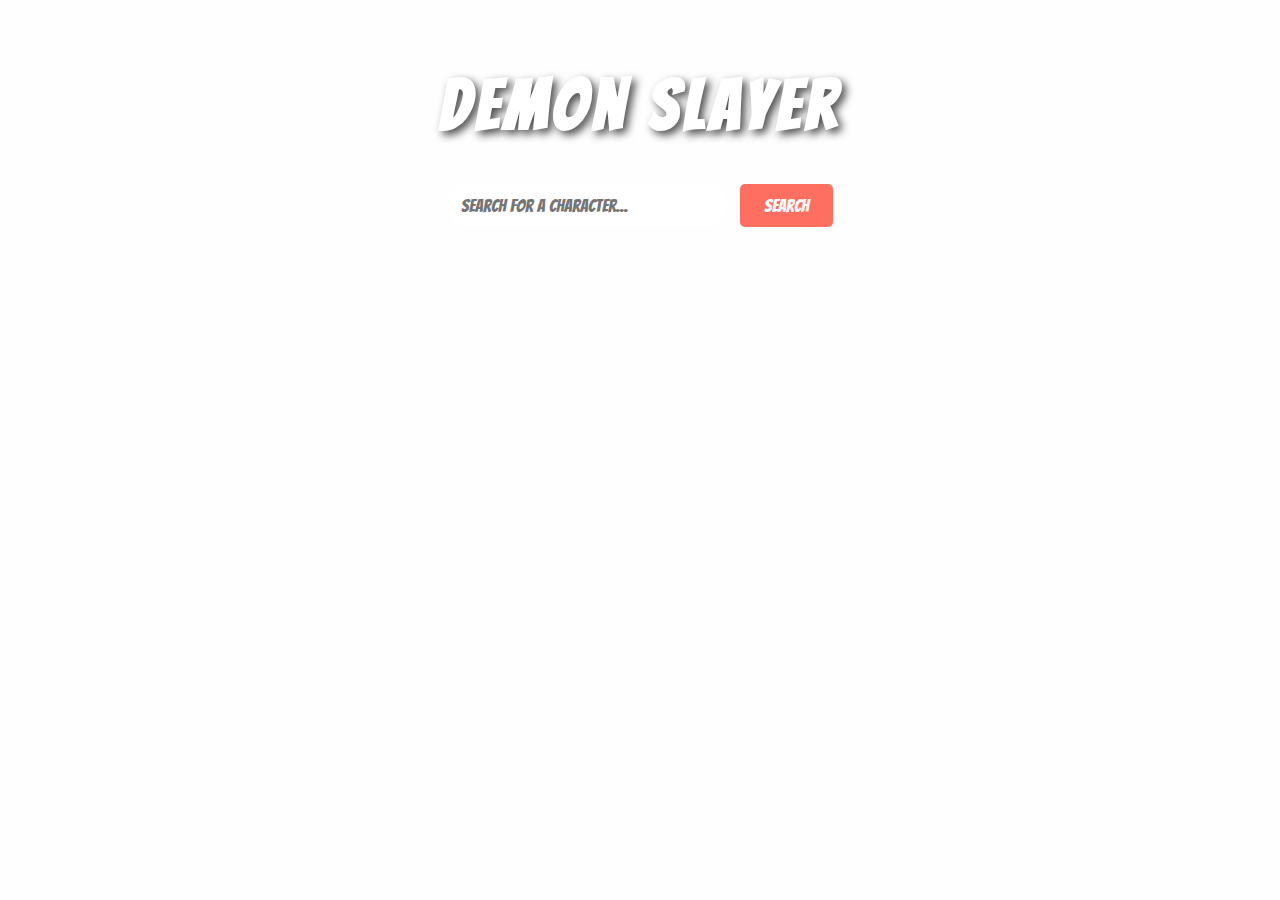
==== API/index.html @ c9de7742 "Add files via upload" ====
<!DOCTYPE html>
<html lang="en">
<head>
    <meta charset="UTF-8">
    <meta name="viewport" content="width=device-width, initial-scale=1.0">
    <title>Demon Slayer API</title>
    <link href="https://fonts.googleapis.com/css2?family=Bangers&display=swap" rel="stylesheet"> <!-- Anime-inspired font -->
    <link rel="stylesheet" href="styles.css">
</head>
<body>
    <header>
        <h1>Demon Slayer</h1>
        <!-- Search bar and button -->
        <input type="text" id="search-bar" placeholder="Search for a character...">
        <button onclick="searchCharacter()">Search</button>
    </header>

    <section id="character-details">
        <!-- Character details will appear here after searching -->
    </section>
    <script>
        // Complete list of characters (you can expand as necessary)
        const characters = [
            {
                id: 1,
                name: "Tanjiro Kamado",
                age: 16,
                gender: "Male",
                race: "Human",
                description: "The main protagonist of Demon Slayer. Tanjiro is a kind-hearted and determined young boy. He joins the Demon Slayer Corps to find a cure for his sister, Nezuko, who was turned into a demon.",
                img: "https://www.demonslayer-api.com/api/v1/characters/images/1.webp",
                quote: "Work at it. All I can do is work hard! That´s the story of my life!",
                first_arc_appearance: {
                    name: "Final Selection",
                    description: "Tanjiro's journey begins after his family is slaughtered by demons and his sister, Nezuko, is turned into a demon."
                },
                affiliation: {
                    name: "Demon Slayer",
                    description: "Demon Slayers are members of the Demon Slayer Corps whose main job is to hunt and slay demons."
                },
                combat_style: [
                    {
                        id: 1,
                        name: "Sun Breathing",
                        description: "Breathing Style only known and taught by the Kamado Family, later revealed to be the first Breathing Style.",
                        img: "https://www.demonslayer-api.com/api/v1/combat-styles/images/sun-breathing.webp"
                    },
                    {
                        id: 2,
                        name: "Water Breathing",
                        description: "Water Breathing is one of the five main Breathing Styles directly derived from Sun Breathing.",
                        img: "https://www.demonslayer-api.com/api/v1/combat-styles/images/water-breathing.webp"
                    }
                ]
            },
            {
                id: 2,
                name: "Nezuko Kamado",
                age: 14,
                gender: "Female",
                race: "Demon",
                description: "Nezuko is Tanjiro's younger sister, who was turned into a demon after her family was slaughtered. She fights alongside Tanjiro in his quest to find a cure for her.",
                img: "https://www.demonslayer-api.com/api/v1/characters/images/2.webp",
                quote: "I will protect my brother.",
                first_arc_appearance: {
                    name: "Final Selection",
                    description: "Nezuko's journey begins with Tanjiro as they both try to survive and find a way to transform her back into a human."
                },
                affiliation: {
                    name: "Demon Slayer",
                    description: "Demon Slayers are members of the Demon Slayer Corps whose main job is to hunt and slay demons."
                },
                combat_style: [
                    {
                        id: 1,
                        name: "Demon Strength",
                        description: "Nezuko possesses extraordinary physical strength and regeneration abilities as a demon.",
                        img: "https://static1.cbrimages.com/wordpress/wp-content/uploads/2024/01/nezuko-demon-form-demon-slayer.jpg"
                    }
                ]
            },
            {
                id: 3,
                name: "Shinobu Kocho",
                age: 18,
                gender: "Female",
                race: "Human",
                description: "Shinobu is the Insect Hashira and a member of the Demon Slayer Corps. She is known for her calm demeanor and scientific approach to fighting demons.",
                img: "https://www.demonslayer-api.com/api/v1/characters/images/6.webp",
                quote: "You should learn to enjoy yourself more.",
                first_arc_appearance: {
                    name: "Asakusa Arc",
                    description: "Shinobu is introduced as a Hashira who trains Tanjiro and others in the ways of demon slaying and teaches them the use of poisons."
                },
                affiliation: {
                    name: "Demon Slayer",
                    description: "Demon Slayers are members of the Demon Slayer Corps whose main job is to hunt and slay demons."
                },
                combat_style: [
                    {
                        id: 1,
                        name: "Insect Breathing",
                        description: "Insect Breathing is a Breathing Style used by Shinobu that focuses on swift, precise strikes and utilizing poison.",
                        img: "https://www.demonslayer-api.com/api/v1/combat-styles/images/insect-breathing.webp"
                    }
                ]
            },
            {
                id: 4,
                name: "Zenitsu Agatsuma",
                age: 16,
                gender: "Male",
                race: "Human",
                description: "Zenitsu is a member of the Demon Slayer Corps and one of Tanjiro's friends. Though he is cowardly and lacks self-confidence, his combat skills are formidable when he overcomes his fear.",
                img: "https://www.demonslayer-api.com/api/v1/characters/images/3.webp",
                quote: "I don't want to die!",
                first_arc_appearance: {
                    name: "Final Selection",
                    description: "Zenitsu's journey begins when he joins the Demon Slayer Corps and trains to become a demon slayer, discovering his potential despite his insecurities."
                },
                affiliation: {
                    name: "Demon Slayer",
                    description: "Demon Slayers are members of the Demon Slayer Corps whose main job is to hunt and slay demons."
                },
                combat_style: [
                    {
                        id: 1,
                        name: "Thunder Breathing",
                        description: "Thunder Breathing is a Breathing Style that uses techniques based on the speed and power of lightning.",
                        img: "https://www.demonslayer-api.com/api/v1/combat-styles/images/thunder-breathing.webp"
                    }
                ]
            },
            {
                id: 5,
                name: "Muzan Kibutsuji",
                age: "Unknown",
                gender: "Male",
                race: "Demon",
                description: "Muzan Kibutsuji is the leader of the demons and the primary antagonist of Demon Slayer. He is responsible for turning Nezuko into a demon.",
                img: "https://www.demonslayer-api.com/api/v1/characters/images/8.webp",
                quote: "Humans are weak, and demons are strong.",
                first_arc_appearance: {
                    name: "Mugen Train",
                    description: "Muzan is first seen during the Mugen Train arc, where he is revealed as the ultimate enemy behind the creation of demons."
                },
                affiliation: {
                    name: "Demon",
                    description: "Muzan leads the demons, using his power to create demons and control them."
                },
                combat_style: [
                    {
                        id: 1,
                        name: "Demon Powers",
                        description: "Muzan has the ability to control demons and regenerate his body, making him nearly immortal.",
                        img: "https://www.looper.com/img/gallery/the-real-reason-muzan-is-so-powerful-in-demon-slayer/l-intro-1627168716.jpg"
                    }
                ]
            },
            {
                id: 6,
                name: "Giyu Tomioka",
                age: 19,
                gender: "Male",
                race: "Human",
                description: "Giyu is the Water Hashira and one of the most powerful Demon Slayer Corps members. He is known for his quiet and stoic nature.",
                img: "https://www.demonslayer-api.com/api/v1/characters/images/7.webp",
                quote: "You can’t defeat the demons unless you stand and fight.",
                first_arc_appearance: {
                    name: "Final Selection",
                    description: "Giyu is introduced as a key figure in the Final Selection, where he helps Tanjiro in his early journey as a demon slayer."
                },
                affiliation: {
                    name: "Demon Slayer",
                    description: "Demon Slayers are members of the Demon Slayer Corps whose main job is to hunt and slay demons."
                },
                combat_style: [
                    {
                        id: 1,
                        name: "Water Breathing",
                        description: "Water Breathing is one of the main Breathing Styles, and Giyu is one of the most skilled practitioners of this style.",
                        img: "https://www.demonslayer-api.com/api/v1/combat-styles/images/water-breathing.webp"
                    }
                ]
            },
            {
                id: 7,
                name: "Inosuke Hashibira",
                age: 15,
                gender: "Male",
                race: "Human",
                description: "Inosuke is a Demon Slayer and a close companion to Tanjiro. He was raised by boars and is known for his fierce and competitive nature.",
                img: "https://www.demonslayer-api.com/api/v1/characters/images/9.webp",
                quote: "I’m the best there is!",
                first_arc_appearance: {
                    name: "Final Selection",
                    description: "Inosuke is introduced as one of the Demon Slayer Corps members who becomes one of Tanjiro's allies after they meet in battle."
                },
                affiliation: {
                    name: "Demon Slayer",
                    description: "Demon Slayers are members of the Demon Slayer Corps whose main job is to hunt and slay demons."
                },
                combat_style: [
                    {
                        id: 1,
                        name: "Beast Breathing",
                        description: "Beast Breathing is an aggressive Breathing Style developed by Inosuke, mimicking the movements of beasts.",
                        img: "https://www.demonslayer-api.com/api/v1/combat-styles/images/beast-breathing.webp"
                    }
                ]
            },
            {
                id: 8,
                name: "Kanao Tsuyuri",
                age: 16,
                gender: "Female",
                race: "Human",
                description: "Kanao is the Tsuyuri Family's adopted daughter and the Flower Hashira. She has a calm demeanor but is a fierce and skilled fighter.",
                img: "https://www.demonslayer-api.com/api/v1/characters/images/10.webp",
                quote: "I do not have the right to choose my own life.",
                first_arc_appearance: {
                    name: "Final Selection",
                    description: "Kanao is introduced as a member of the Demon Slayer Corps, later becoming a Hashira after training under the guidance of Shinobu."
                },
                affiliation: {
                    name: "Demon Slayer",
                    description: "Demon Slayers are members of the Demon Slayer Corps whose main job is to hunt and slay demons."
                },
                combat_style: [
                    {
                        id: 1,
                        name: "Flower Breathing",
                        description: "Flower Breathing is a Breathing Style that Kanao uses, focusing on swift movements and graceful, precise strikes.",
                        img: "https://static0.gamerantimages.com/wordpress/wp-content/uploads/2023/04/flower-breathing-s-fourth-form-crimson-hanagoromo-in-demon-slayer-cropped.jpg"
                    }
                ]
            },
            {
                id: 9,
                name: "Mitsuri Kanroji",
                age: 19,
                gender: "Female",
                race: "Human",
                description: "Mitsuri is the Love Hashira of the Demon Slayer Corps. Known for her cheerful personality, she is also incredibly strong with a unique combat style.",
                img: "https://www.demonslayer-api.com/api/v1/characters/images/11.webp",
                quote: "The most important thing is to protect the people you love.",
                first_arc_appearance: {
                    name: "Final Selection",
                    description: "Mitsuri is introduced later as one of the Hashira, where she trains and supports Tanjiro in his journey."
                },
                affiliation: {
                    name: "Demon Slayer",
                    description: "Demon Slayers are members of the Demon Slayer Corps whose main job is to hunt and slay demons."
                },
                combat_style: [
                    {
                        id: 1,
                        name: "Love Breathing",
                        description: "Love Breathing is a Breathing Style used by Mitsuri that is based on her passion, emphasizing fluid, rapid movements.",
                        img: "https://www.demonslayer-api.com/api/v1/combat-styles/images/love-breathing.webp"
                    }
                ]
            },
            {
                id: 10,
                name: "Rengoku Kyojuro",
                age: 20,
                gender: "Male",
                race: "Human",
                description: "Rengoku is the Flame Hashira, known for his fiery spirit and intense sense of justice. He is passionate about protecting others and fighting demons.",
                img: "https://www.demonslayer-api.com/api/v1/characters/images/12.webp",
                quote: "The flame of life can never go out as long as we keep fighting.",
                first_arc_appearance: {
                    name: "Mugen Train",
                    description: "Rengoku is introduced as a prominent figure in the Mugen Train arc, where he joins Tanjiro and others to fight the demons aboard the train."
                },
                affiliation: {
                    name: "Demon Slayer",
                    description: "Demon Slayers are members of the Demon Slayer Corps whose main job is to hunt and slay demons."
                },
                combat_style: [
                    {
                        id: 1,
                        name: "Flame Breathing",
                        description: "Flame Breathing is a Breathing Style used by Rengoku that focuses on powerful, explosive attacks designed to overpower opponents.",
                        img: "https://www.demonslayer-api.com/api/v1/combat-styles/images/flame-breathing.webp"
                    }
                ]
            },
            {
                id: 11,
                name: "Akaza",
                age: "Unknown",
                gender: "Male",
                race: "Demon",
                description: "Akaza is one of the Twelve Kizuki and serves as one of the primary antagonists in the series. He is known for his powerful combat skills and his desire to fight strong opponents.",
                img: "https://www.demonslayer-api.com/api/v1/characters/images/13.webp",
                quote: "Your pain will never end as long as you're alive!",
                first_arc_appearance: {
                    name: "Mugen Train",
                    description: "Akaza appears during the Mugen Train arc as one of the main antagonists, battling against Rengoku."
                },
                affiliation: {
                    name: "Demon",
                    description: "Akaza is a member of the Twelve Kizuki, the elite demons who serve Muzan Kibutsuji."
                },
                combat_style: [
                    {
                        id: 1,
                        name: "Destructive Art",
                        description: "Akaza uses a unique fighting style that focuses on overwhelming speed and strength with devastating punches.",
                        img: "https://wallpapers.com/images/hd/demon-slayer-akaza-destructive-death-technique-xauathyyyr12l3lo.jpg"
                    }
                ]
            },
            {
                id: 12,
                name: "Obanai Iguro",
                age: 21,
                gender: "Male",
                race: "Human",
                description: "Obanai is the Serpent Hashira and a skilled swordsman of the Demon Slayer Corps. He is serious and stoic but has a deep sense of loyalty to his comrades.",
                img: "https://www.demonslayer-api.com/api/v1/characters/images/14.webp",
                quote: "I’ll keep fighting. I’ll never stop.",
                first_arc_appearance: {
                    name: "Final Selection",
                    description: "Obanai is introduced as one of the Hashira, where he plays a supporting role in the training and guidance of the younger demon slayers."
                },
                affiliation: {
                    name: "Demon Slayer",
                    description: "Demon Slayers are members of the Demon Slayer Corps whose main job is to hunt and slay demons."
                },
                combat_style: [
                    {
                        id: 1,
                        name: "Serpent Breathing",
                        description: "Serpent Breathing is a Breathing Style used by Obanai that mimics the serpentine movements, allowing for swift and precise strikes.",
                        img: "https://www.demonslayer-api.com/api/v1/combat-styles/images/serpent-breathing.webp"
                    }
                ]
            },
            {
                id: 13,
                name: "Genya Shinazugawa",
                age: 16,
                gender: "Male",
                race: "Human",
                description: "Genya is the younger brother of Sanemi Shinazugawa. He has a more aggressive nature and is known for his ability to use demon blood powers in combat.",
                img: "https://www.demonslayer-api.com/api/v1/characters/images/15.webp",
                quote: "I’ll never forgive demons for what they did to my family.",
                first_arc_appearance: {
                    name: "Final Selection",
                    description: "Genya is introduced during the Final Selection, where he initially struggles but later proves himself as a capable fighter."
                },
                affiliation: {
                    name: "Demon Slayer",
                    description: "Demon Slayers are members of the Demon Slayer Corps whose main job is to hunt and slay demons."
                },
                combat_style: [
                    {
                        id: 1,
                        name: "Demon Slayer Powers",
                        description: "Genya has the ability to temporarily consume demon flesh to gain enhanced abilities, making him unique among demon slayers.",
                        img: "https://hips.hearstapps.com/hmg-prod/images/demon-slayer-genya-6458f9191836a.png"
                    }
                ]
            },
            {
                id: 14,
                name: "Sanemi Shinazugawa",
                age: 21,
                gender: "Male",
                race: "Human",
                description: "Sanemi is the Wind Hashira and one of the strongest members of the Demon Slayer Corps. Known for his volatile personality and fierce fighting style, he is a key figure in the battle against demons.",
                img: "https://www.demonslayer-api.com/api/v1/characters/images/16.webp",
                quote: "I’ll tear you apart! I won’t let you harm anyone else!",
                first_arc_appearance: {
                    name: "Final Selection",
                    description: "Sanemi is introduced as one of the Hashira, where he leads efforts to train and strengthen the Demon Slayer Corps."
                },
                affiliation: {
                    name: "Demon Slayer",
                    description: "Demon Slayers are members of the Demon Slayer Corps whose main job is to hunt and slay demons."
                },
                combat_style: [
                    {
                        id: 1,
                        name: "Wind Breathing",
                        description: "Wind Breathing is a Breathing Style used by Sanemi that focuses on using wind to enhance his sword strikes, making them swift and deadly.",
                        img: "https://www.demonslayer-api.com/api/v1/combat-styles/images/wind-breathing.webp"
                    }
                ]
            },
            {
                id: 15,
                name: "Muichiro Tokito",
                age: 14,
                gender: "Male",
                race: "Human",
                description: "Muichiro is the Mist Hashira and one of the youngest to achieve this rank. He is known for his aloof personality and incredible mastery over the Mist Breathing techniques.",
                img: "https://www.demonslayer-api.com/api/v1/characters/images/17.webp",
                quote: "I’m not the kind of person who thinks too much.",
                first_arc_appearance: {
                    name: "Mugen Train",
                    description: "Muichiro is introduced as a Hashira in the Mugen Train arc, where he helps in the fight against powerful demons."
                },
                affiliation: {
                    name: "Demon Slayer",
                    description: "Demon Slayers are members of the Demon Slayer Corps whose main job is to hunt and slay demons."
                },
                combat_style: [
                    {
                        id: 1,
                        name: "Mist Breathing",
                        description: "Mist Breathing is a Breathing Style used by Muichiro that focuses on rapid, unpredictable strikes, making it difficult for enemies to anticipate his movements.",
                        img: "https://www.demonslayer-api.com/api/v1/combat-styles/images/mist-breathing.webp"
                    }
                ]
            },
            {
                id: 16,
                name: "Rengoku Kyojuro",
                age: 20,
                gender: "Male",
                race: "Human",
                description: "Rengoku is the Flame Hashira and one of the most passionate and fierce members of the Demon Slayer Corps. He is known for his strong sense of justice and unwavering commitment to protecting others.",
                img: "https://www.demonslayer-api.com/api/v1/characters/images/18.webp",
                quote: "Set your heart ablaze!",
                first_arc_appearance: {
                    name: "Mugen Train",
                    description: "Rengoku is introduced during the Mugen Train arc, where he takes a central role in the fight against powerful demons while guiding Tanjiro and his friends."
                },
                affiliation: {
                    name: "Demon Slayer",
                    description: "Demon Slayers are members of the Demon Slayer Corps whose main job is to hunt and slay demons."
                },
                combat_style: [
                    {
                        id: 1,
                        name: "Flame Breathing",
                        description: "Flame Breathing is a Breathing Style used by Rengoku that focuses on powerful, fiery strikes, representing the strength of fire and passion.",
                        img: "https://www.demonslayer-api.com/api/v1/combat-styles/images/flame-breathing.webp"
                    }
                ]
            },
            {
                id: 17,
                name: "Tamayo",
                age: "Unknown",
                gender: "Female",
                race: "Demon",
                description: "Tamayo is a demon who possesses great medical knowledge and is one of the few demons who retains her humanity. She is an ally of the Demon Slayer Corps in their fight against Muzan.",
                img: "https://www.demonslayer-api.com/api/v1/characters/images/20.webp",
                quote: "I’ll do everything I can to help you.",
                first_arc_appearance: {
                    name: "Mugen Train",
                    description: "Tamayo is introduced in the Mugen Train arc, where she helps Tanjiro and others by offering medical expertise in their fight against demons."
                },
                affiliation: {
                    name: "Demon Slayer",
                    description: "Tamayo is a demon who works with the Demon Slayer Corps to fight Muzan and other demons."
                },
                combat_style: [
                    {
                        id: 1,
                        name: "Blood Demon Art",
                        description: "Tamayo uses her Blood Demon Art to manipulate her blood for healing and other abilities, including creating powerful poisons and using medicinal powers.",
                        img: "https://static.wikia.nocookie.net/kimetsu-no-yaiba/images/e/ea/Tamayo_claims_she_only_wanted_to_live.png/revision/latest?cb=20240702085740"
                    }
                ]
            },
            {
                id: 18,
                name: "Yushiro",
                age: "Unknown",
                gender: "Male",
                race: "Demon",
                description: "Yushiro is a demon who was once a human but became a demon due to his connection with Tamayo. He has a strong bond with her and assists the Demon Slayer Corps in their fight against Muzan.",
                img: "https://www.demonslayer-api.com/api/v1/characters/images/21.webp",
                quote: "I will protect her with my life.",
                first_arc_appearance: {
                    name: "Mugen Train",
                    description: "Yushiro is introduced alongside Tamayo in the Mugen Train arc, where he helps the demon slayers and provides assistance in battling Muzan’s forces."
                },
                affiliation: {
                    name: "Demon Slayer",
                    description: "Yushiro is a demon who works with Tamayo to fight against Muzan and his demon army."
                },
                combat_style: [
                    {
                        id: 1,
                        name: "Blood Demon Art",
                        description: "Yushiro uses his own form of Blood Demon Art, which allows him to create illusions and manipulate shadows to deceive and trap his enemies.",
                        img: "https://static.wikia.nocookie.net/kimetsu-no-yaiba/images/e/ea/Tamayo_claims_she_only_wanted_to_live.png/revision/latest?cb=20240702085740"
                    }
                ]
            },
            {
                id: 19,
                name: "Himejima Gyomei",
                age: 27,
                gender: "Male",
                race: "Human",
                description: "Gyomei is the Stone Hashira and one of the strongest members of the Demon Slayer Corps. Despite his intimidating appearance, he is gentle-hearted and deeply cares for his comrades.",
                img: "https://www.demonslayer-api.com/api/v1/characters/images/22.webp",
                quote: "I will fight for the sake of everyone who can’t fight anymore.",
                first_arc_appearance: {
                    name: "Final Selection",
                    description: "Gyomei is introduced in the Final Selection arc, where he is shown to be a stoic and powerful warrior who becomes an important mentor to Tanjiro and the others."
                },
                affiliation: {
                    name: "Demon Slayer",
                    description: "Demon Slayers are members of the Demon Slayer Corps whose main job is to hunt and slay demons."
                },
                combat_style: [
                    {
                        id: 1,
                        name: "Stone Breathing",
                        description: "Stone Breathing is a Breathing Style used by Gyomei that focuses on powerful, crushing strikes, mimicking the unyielding force of stone.",
                        img: "https://pm1.aminoapps.com/7637/57ea14e115fe7c29b5c8a2f7ae4b5f7356104dd2r1-366-542v2_uhq.jpg"
                    }
                ]
            },
            {
                id: 20,
                name: "Mitsuri Kanroji",
                age: 19,
                gender: "Female",
                race: "Human",
                description: "Mitsuri is the Love Hashira of the Demon Slayer Corps. She is known for her extreme strength and speed, and her affectionate, cheerful personality.",
                img: "https://www.demonslayer-api.com/api/v1/characters/images/23.webp",
                quote: "I believe love is the most important thing in the world.",
                first_arc_appearance: {
                    name: "Asakusa Arc",
                    description: "Mitsuri is introduced in the Asakusa Arc as the Love Hashira, known for her combat prowess and warm-hearted nature."
                },
                affiliation: {
                    name: "Demon Slayer",
                    description: "Demon Slayers are members of the Demon Slayer Corps whose main job is to hunt and slay demons."
                },
                combat_style: [
                    {
                        id: 1,
                        name: "Love Breathing",
                        description: "Love Breathing is a Breathing Style used by Mitsuri that combines extreme flexibility and fluid movements, focused on rapid and powerful strikes.",
                        img: "https://www.demonslayer-api.com/api/v1/combat-styles/images/love-breathing.webp"
                    }
                ]
            },
            {
                id: 21,
                name: "Sanemi Shinazugawa",
                age: 21,
                gender: "Male",
                race: "Human",
                description: "Sanemi is the Wind Hashira, known for his sharp tongue and aggressive nature. He is fiercely protective of his comrades and is considered one of the most powerful fighters in the Demon Slayer Corps.",
                img: "https://www.demonslayer-api.com/api/v1/characters/images/24.webp",
                quote: "I’ll kill you! I’ll kill every last one of you!",
                first_arc_appearance: {
                    name: "Asakusa Arc",
                    description: "Sanemi is introduced as the Wind Hashira, a brutal and powerful fighter with a strong dislike for demons and an intense personality."
                },
                affiliation: {
                    name: "Demon Slayer",
                    description: "Demon Slayers are members of the Demon Slayer Corps whose main job is to hunt and slay demons."
                },
                combat_style: [
                    {
                        id: 1,
                        name: "Wind Breathing",
                        description: "Wind Breathing is a Breathing Style used by Sanemi that focuses on slashing techniques with speed and precision, resembling the swiftness and power of wind.",
                        img: "https://www.demonslayer-api.com/api/v1/combat-styles/images/wind-breathing.webp"
                    }
                ]
            },
            {
                id: 22,
                name: "Kibutsuji Muzan",
                age: "Unknown",
                gender: "Male",
                race: "Demon",
                description: "Muzan Kibutsuji is the leader of the demons and the primary antagonist of Demon Slayer. He is responsible for creating demons and serves as the ultimate threat to the Demon Slayer Corps.",
                img: "https://www.demonslayer-api.com/api/v1/characters/images/25.webp",
                quote: "I will not die until I turn every human into a demon.",
                first_arc_appearance: {
                    name: "Mugen Train",
                    description: "Muzan is introduced in the Mugen Train arc, where he is revealed as the mastermind behind the creation of demons and the source of much destruction."
                },
                affiliation: {
                    name: "Demon",
                    description: "Muzan is the supreme leader of the demons, responsible for creating all other demons and trying to wipe out humanity."
                },
                combat_style: [
                    {
                        id: 1,
                        name: "Demon Powers",
                        description: "Muzan possesses immense regenerative abilities, superhuman strength, and the power to control other demons, making him nearly impossible to defeat.",
                        img: "https://www.demonslayer-api.com/api/v1/combat-styles/images/demon-powers.webp"
                    }
                ]
            },
            {
                id: 23,
                name: "Gyutaro",
                age: "Unknown",
                gender: "Male",
                race: "Demon",
                description: "Gyutaro is one of the Upper Rank demons in the Twelve Kizuki. He is a cruel and sadistic demon, known for his strength and his connection with his sister, Daki.",
                img: "https://www.demonslayer-api.com/api/v1/characters/images/26.webp",
                quote: "The weak will die, and the strong will live.",
                first_arc_appearance: {
                    name: "Entertainment District Arc",
                    description: "Gyutaro is introduced during the Entertainment District Arc, where he fights Tanjiro and his companions alongside his sister, Daki."
                },
                affiliation: {
                    name: "Demon",
                    description: "Gyutaro is a demon under Muzan Kibutsuji’s rule, serving as one of the Upper Rank demons in the Twelve Kizuki."
                },
                combat_style: [
                    {
                        id: 1,
                        name: "Blood Demon Art",
                        description: "Gyutaro's Blood Demon Art allows him to manipulate his blood, using it to control deadly weapons and perform powerful attacks.",
                        img: "https://static.wikia.nocookie.net/kimetsu-no-yaiba/images/e/ea/Tamayo_claims_she_only_wanted_to_live.png/revision/latest?cb=20240702085740"
                    }
                ]
            },
            {
                id: 24,
                name: "Daki",
                age: "Unknown",
                gender: "Female",
                race: "Demon",
                description: "Daki is one of the Upper Rank demons in the Twelve Kizuki and is Gyutaro's sister. She is a sadistic and vengeful demon who takes great pleasure in tormenting others.",
                img: "https://www.demonslayer-api.com/api/v1/characters/images/27.webp",
                quote: "You’ll regret this. You should never have come here.",
                first_arc_appearance: {
                    name: "Entertainment District Arc",
                    description: "Daki is introduced in the Entertainment District Arc as one of the main antagonists, using her power to fight Tanjiro and his friends."
                },
                affiliation: {
                    name: "Demon",
                    description: "Daki is a demon serving under Muzan Kibutsuji, and along with her brother Gyutaro, is one of the Upper Rank demons."
                },
                combat_style: [
                    {
                        id: 1,
                        name: "Blood Demon Art",
                        description: "Daki uses a Blood Demon Art that allows her to manipulate her obi (sash) into deadly weapons that can decapitate and trap her enemies.",
                        img: "https://static.wikia.nocookie.net/kimetsu-no-yaiba/images/e/ea/Tamayo_claims_she_only_wanted_to_live.png/revision/latest?cb=20240702085740"
                    }
                ]
            }


            // Add other characters as per your list in a similar structure
        ];

        // Function to display character details
        function displayCharacter(character) {
            const characterDetailsSection = document.getElementById('character-details');
            const characterHTML = `
                <div class="character">
                    <img src="${character.img}" alt="${character.name}">
                    <h2>${character.name}</h2>
                    <p><strong>Age:</strong> ${character.age}</p>
                    <p><strong>Gender:</strong> ${character.gender}</p>
                    <p><strong>Race:</strong> ${character.race}</p>
                    <p><strong>Description:</strong> ${character.description}</p>
                    <p><strong>Quote:</strong> "${character.quote}"</p>

                    <h3>First Arc: ${character.first_arc_appearance.name}</h3>
                    <p>${character.first_arc_appearance.description}</p>

                    <h3>Affiliation</h3>
                    <p><strong>${character.affiliation.name}:</strong> ${character.affiliation.description}</p>

                    <h3>Combat Style</h3>
                    <ul>
                        ${character.combat_style.map(style => `
                            <li>
                                <h4>${style.name}</h4>
                                <p>${style.description}</p>
                                <img src="${style.img}" alt="${style.name}">
                            </li>
                        `).join('')}
                    </ul>
                </div>
            `;
            characterDetailsSection.innerHTML = characterHTML;
        }

        // Function to search and display character
        function searchCharacter() {
            const searchQuery = document.getElementById('search-bar').value.toLowerCase();
            const character = characters.find(c => c.name.toLowerCase().includes(searchQuery));
            if (character) {
                displayCharacter(character);
            } else {
                document.getElementById('character-details').innerHTML = "<p>No character found!</p>";
            }
        }
    </script>
</body>
</html>
---- API/styles.css ----
/* General Styles */
* {
    margin: 0;
    padding: 0;
    box-sizing: border-box;
    font-family: 'Bangers', cursive; /* Anime-inspired font */
}

body {
    background-color: #fefefe;
    color: #333;
    line-height: 1.6;
}

header {
    background: url('https://blogger.googleusercontent.com/img/b/R29vZ2xl/AVvXsEhD5haFg4AwnFTgRyqAP-RTsaHti7VV7LtI9KEWWdseXscv24H4k_HnecNJHGkp9bTzcFQUHVM0AuKT5BlwbQb4XKm7TnlPj8hL8QK3olL0UFZwteJhuId1QcGHkfW7lvnx9HmQkaoBloJFMX1gFWCUmBBs4tDc231Nt2VZ0lwiNg9xIvP_MeJCodFOJA/s1600/V1-DEMON-SLAYER-TANJIRO-4K.png') no-repeat center center/cover;
    height: 250px;
    color: white;
    text-align: center;
    padding: 50px 20px;
    position: relative;
}

header h1 {
    font-size: 70px;
    font-weight: bold;
    letter-spacing: 5px;
    text-shadow: 4px 4px 8px rgba(0, 0, 0, 0.7);
}

input[type="text"] {
    padding: 12px;
    font-size: 18px;
    width: 280px;
    border-radius: 25px;
    border: 2px solid #fff;
    margin-top: 20px;
    outline: none;
    font-family: 'Bangers', cursive;
    background-color: rgba(255, 255, 255, 0.8);
}

button {
    padding: 12px 24px;
    font-size: 18px;
    background-color: #ff6f61;
    border: none;
    color: white;
    border-radius: 5px;
    cursor: pointer;
    margin-left: 10px;
    font-family: 'Bangers', cursive;
    transition: background-color 0.3s ease;
}

button:hover {
    background-color: #ff4c3b;
}

/* Character Details Section */
#character-details {
    display: flex;
    flex-wrap: wrap;
    justify-content: space-around; /* Ensures more even spacing */
    gap: 30px;
    padding: 30px 5%;
}

.character {
    background: #fff;
    border-radius: 15px;
    box-shadow: 0px 12px 25px rgba(0, 0, 0, 0.1);
    width: 45%; /* Increased width for more spacious cards */
    min-width: 280px; /* Prevents the cards from becoming too small */
    text-align: center;
    font-family: 'Bangers', cursive;
    padding: 20px;
}

.character img {
    width: 100%;
    height: auto; /* Ensures the image maintains its aspect ratio */
    object-fit: contain; /* Prevents image distortion */
    max-height: 500px; /* Controls the maximum height */
    margin-bottom: 20px;
}

.character h2 {
    font-size: 30px;
    margin-top: 10px;
    color: #333;
    font-weight: bold;
}

.character p {
    font-size: 14px;
    color: #666;
    margin: 10px 0;
}

.character h3 {
    font-size: 20px;
    margin-top: 10px;
    color: #333;
    font-weight: bold;
}

.character ul {
    list-style: none;
    padding: 0;
}

.character li {
    margin-bottom: 15px;
}

.character li h4 {
    font-size: 16px;
    color: #333;
    margin: 5px 0;
}

.character li img {
    width: 100px;
    height: 100px;
    object-fit: cover;
    border-radius: 50%;
    margin-top: 5px;
}

footer {
    background-color: #333;
    color: white;
    text-align: center;
    padding: 15px;
    position: fixed;
    width: 100%;
    bottom: 0;
}

/* Responsive Design */
@media (max-width: 768px) {
    header h1 {
        font-size: 50px;
    }

    header input[type="text"] {
        width: 230px;
    }

    button {
        padding: 10px 18px;
    }

    #character-details {
        flex-direction: column;
        align-items: center;
    }

    .character {
        width: 90%; /* Ensures it fills the screen on smaller devices */
        margin-bottom: 20px;
    }
}
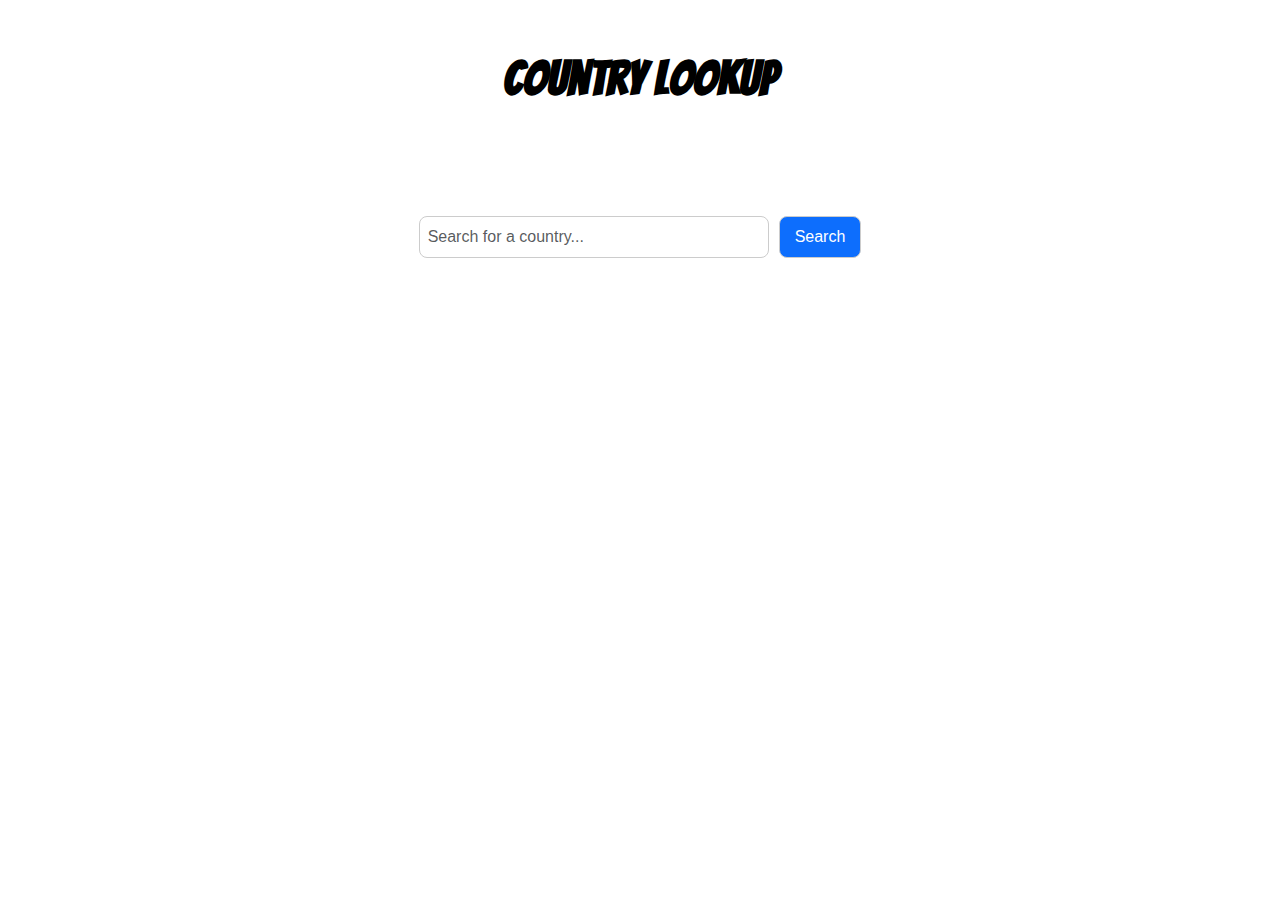
==== commit c00203d2: "Add files via upload" ====
--- a/API/index.html
+++ b/API/index.html
@@ -1,705 +1,38 @@
 <!DOCTYPE html>
 <html lang="en">
 <head>
-    <meta charset="UTF-8">
-    <meta name="viewport" content="width=device-width, initial-scale=1.0">
-    <title>Demon Slayer API</title>
-    <link href="https://fonts.googleapis.com/css2?family=Bangers&display=swap" rel="stylesheet"> <!-- Anime-inspired font -->
-    <link rel="stylesheet" href="styles.css">
+  <meta charset="UTF-8">
+  <meta name="viewport" content="width=device-width, initial-scale=1.0">
+  <title>Country API</title>
+  <link href="https://cdn.jsdelivr.net/npm/bootstrap@5.3.0-alpha1/dist/css/bootstrap.min.css" rel="stylesheet">
+  <link rel="stylesheet" href="styles.css"> <!-- Link to the external CSS file -->
+  <link href="https://fonts.googleapis.com/css2?family=Bangers&display=swap" rel="stylesheet">
 </head>
 <body>
-    <header>
-        <h1>Demon Slayer</h1>
-        <!-- Search bar and button -->
-        <input type="text" id="search-bar" placeholder="Search for a character...">
-        <button onclick="searchCharacter()">Search</button>
-    </header>
 
-    <section id="character-details">
-        <!-- Character details will appear here after searching -->
-    </section>
-    <script>
-        // Complete list of characters (you can expand as necessary)
-        const characters = [
-            {
-                id: 1,
-                name: "Tanjiro Kamado",
-                age: 16,
-                gender: "Male",
-                race: "Human",
-                description: "The main protagonist of Demon Slayer. Tanjiro is a kind-hearted and determined young boy. He joins the Demon Slayer Corps to find a cure for his sister, Nezuko, who was turned into a demon.",
-                img: "https://www.demonslayer-api.com/api/v1/characters/images/1.webp",
-                quote: "Work at it. All I can do is work hard! That´s the story of my life!",
-                first_arc_appearance: {
-                    name: "Final Selection",
-                    description: "Tanjiro's journey begins after his family is slaughtered by demons and his sister, Nezuko, is turned into a demon."
-                },
-                affiliation: {
-                    name: "Demon Slayer",
-                    description: "Demon Slayers are members of the Demon Slayer Corps whose main job is to hunt and slay demons."
-                },
-                combat_style: [
-                    {
-                        id: 1,
-                        name: "Sun Breathing",
-                        description: "Breathing Style only known and taught by the Kamado Family, later revealed to be the first Breathing Style.",
-                        img: "https://www.demonslayer-api.com/api/v1/combat-styles/images/sun-breathing.webp"
-                    },
-                    {
-                        id: 2,
-                        name: "Water Breathing",
-                        description: "Water Breathing is one of the five main Breathing Styles directly derived from Sun Breathing.",
-                        img: "https://www.demonslayer-api.com/api/v1/combat-styles/images/water-breathing.webp"
-                    }
-                ]
-            },
-            {
-                id: 2,
-                name: "Nezuko Kamado",
-                age: 14,
-                gender: "Female",
-                race: "Demon",
-                description: "Nezuko is Tanjiro's younger sister, who was turned into a demon after her family was slaughtered. She fights alongside Tanjiro in his quest to find a cure for her.",
-                img: "https://www.demonslayer-api.com/api/v1/characters/images/2.webp",
-                quote: "I will protect my brother.",
-                first_arc_appearance: {
-                    name: "Final Selection",
-                    description: "Nezuko's journey begins with Tanjiro as they both try to survive and find a way to transform her back into a human."
-                },
-                affiliation: {
-                    name: "Demon Slayer",
-                    description: "Demon Slayers are members of the Demon Slayer Corps whose main job is to hunt and slay demons."
-                },
-                combat_style: [
-                    {
-                        id: 1,
-                        name: "Demon Strength",
-                        description: "Nezuko possesses extraordinary physical strength and regeneration abilities as a demon.",
-                        img: "https://static1.cbrimages.com/wordpress/wp-content/uploads/2024/01/nezuko-demon-form-demon-slayer.jpg"
-                    }
-                ]
-            },
-            {
-                id: 3,
-                name: "Shinobu Kocho",
-                age: 18,
-                gender: "Female",
-                race: "Human",
-                description: "Shinobu is the Insect Hashira and a member of the Demon Slayer Corps. She is known for her calm demeanor and scientific approach to fighting demons.",
-                img: "https://www.demonslayer-api.com/api/v1/characters/images/6.webp",
-                quote: "You should learn to enjoy yourself more.",
-                first_arc_appearance: {
-                    name: "Asakusa Arc",
-                    description: "Shinobu is introduced as a Hashira who trains Tanjiro and others in the ways of demon slaying and teaches them the use of poisons."
-                },
-                affiliation: {
-                    name: "Demon Slayer",
-                    description: "Demon Slayers are members of the Demon Slayer Corps whose main job is to hunt and slay demons."
-                },
-                combat_style: [
-                    {
-                        id: 1,
-                        name: "Insect Breathing",
-                        description: "Insect Breathing is a Breathing Style used by Shinobu that focuses on swift, precise strikes and utilizing poison.",
-                        img: "https://www.demonslayer-api.com/api/v1/combat-styles/images/insect-breathing.webp"
-                    }
-                ]
-            },
-            {
-                id: 4,
-                name: "Zenitsu Agatsuma",
-                age: 16,
-                gender: "Male",
-                race: "Human",
-                description: "Zenitsu is a member of the Demon Slayer Corps and one of Tanjiro's friends. Though he is cowardly and lacks self-confidence, his combat skills are formidable when he overcomes his fear.",
-                img: "https://www.demonslayer-api.com/api/v1/characters/images/3.webp",
-                quote: "I don't want to die!",
-                first_arc_appearance: {
-                    name: "Final Selection",
-                    description: "Zenitsu's journey begins when he joins the Demon Slayer Corps and trains to become a demon slayer, discovering his potential despite his insecurities."
-                },
-                affiliation: {
-                    name: "Demon Slayer",
-                    description: "Demon Slayers are members of the Demon Slayer Corps whose main job is to hunt and slay demons."
-                },
-                combat_style: [
-                    {
-                        id: 1,
-                        name: "Thunder Breathing",
-                        description: "Thunder Breathing is a Breathing Style that uses techniques based on the speed and power of lightning.",
-                        img: "https://www.demonslayer-api.com/api/v1/combat-styles/images/thunder-breathing.webp"
-                    }
-                ]
-            },
-            {
-                id: 5,
-                name: "Muzan Kibutsuji",
-                age: "Unknown",
-                gender: "Male",
-                race: "Demon",
-                description: "Muzan Kibutsuji is the leader of the demons and the primary antagonist of Demon Slayer. He is responsible for turning Nezuko into a demon.",
-                img: "https://www.demonslayer-api.com/api/v1/characters/images/8.webp",
-                quote: "Humans are weak, and demons are strong.",
-                first_arc_appearance: {
-                    name: "Mugen Train",
-                    description: "Muzan is first seen during the Mugen Train arc, where he is revealed as the ultimate enemy behind the creation of demons."
-                },
-                affiliation: {
-                    name: "Demon",
-                    description: "Muzan leads the demons, using his power to create demons and control them."
-                },
-                combat_style: [
-                    {
-                        id: 1,
-                        name: "Demon Powers",
-                        description: "Muzan has the ability to control demons and regenerate his body, making him nearly immortal.",
-                        img: "https://www.looper.com/img/gallery/the-real-reason-muzan-is-so-powerful-in-demon-slayer/l-intro-1627168716.jpg"
-                    }
-                ]
-            },
-            {
-                id: 6,
-                name: "Giyu Tomioka",
-                age: 19,
-                gender: "Male",
-                race: "Human",
-                description: "Giyu is the Water Hashira and one of the most powerful Demon Slayer Corps members. He is known for his quiet and stoic nature.",
-                img: "https://www.demonslayer-api.com/api/v1/characters/images/7.webp",
-                quote: "You can’t defeat the demons unless you stand and fight.",
-                first_arc_appearance: {
-                    name: "Final Selection",
-                    description: "Giyu is introduced as a key figure in the Final Selection, where he helps Tanjiro in his early journey as a demon slayer."
-                },
-                affiliation: {
-                    name: "Demon Slayer",
-                    description: "Demon Slayers are members of the Demon Slayer Corps whose main job is to hunt and slay demons."
-                },
-                combat_style: [
-                    {
-                        id: 1,
-                        name: "Water Breathing",
-                        description: "Water Breathing is one of the main Breathing Styles, and Giyu is one of the most skilled practitioners of this style.",
-                        img: "https://www.demonslayer-api.com/api/v1/combat-styles/images/water-breathing.webp"
-                    }
-                ]
-            },
-            {
-                id: 7,
-                name: "Inosuke Hashibira",
-                age: 15,
-                gender: "Male",
-                race: "Human",
-                description: "Inosuke is a Demon Slayer and a close companion to Tanjiro. He was raised by boars and is known for his fierce and competitive nature.",
-                img: "https://www.demonslayer-api.com/api/v1/characters/images/9.webp",
-                quote: "I’m the best there is!",
-                first_arc_appearance: {
-                    name: "Final Selection",
-                    description: "Inosuke is introduced as one of the Demon Slayer Corps members who becomes one of Tanjiro's allies after they meet in battle."
-                },
-                affiliation: {
-                    name: "Demon Slayer",
-                    description: "Demon Slayers are members of the Demon Slayer Corps whose main job is to hunt and slay demons."
-                },
-                combat_style: [
-                    {
-                        id: 1,
-                        name: "Beast Breathing",
-                        description: "Beast Breathing is an aggressive Breathing Style developed by Inosuke, mimicking the movements of beasts.",
-                        img: "https://www.demonslayer-api.com/api/v1/combat-styles/images/beast-breathing.webp"
-                    }
-                ]
-            },
-            {
-                id: 8,
-                name: "Kanao Tsuyuri",
-                age: 16,
-                gender: "Female",
-                race: "Human",
-                description: "Kanao is the Tsuyuri Family's adopted daughter and the Flower Hashira. She has a calm demeanor but is a fierce and skilled fighter.",
-                img: "https://www.demonslayer-api.com/api/v1/characters/images/10.webp",
-                quote: "I do not have the right to choose my own life.",
-                first_arc_appearance: {
-                    name: "Final Selection",
-                    description: "Kanao is introduced as a member of the Demon Slayer Corps, later becoming a Hashira after training under the guidance of Shinobu."
-                },
-                affiliation: {
-                    name: "Demon Slayer",
-                    description: "Demon Slayers are members of the Demon Slayer Corps whose main job is to hunt and slay demons."
-                },
-                combat_style: [
-                    {
-                        id: 1,
-                        name: "Flower Breathing",
-                        description: "Flower Breathing is a Breathing Style that Kanao uses, focusing on swift movements and graceful, precise strikes.",
-                        img: "https://static0.gamerantimages.com/wordpress/wp-content/uploads/2023/04/flower-breathing-s-fourth-form-crimson-hanagoromo-in-demon-slayer-cropped.jpg"
-                    }
-                ]
-            },
-            {
-                id: 9,
-                name: "Mitsuri Kanroji",
-                age: 19,
-                gender: "Female",
-                race: "Human",
-                description: "Mitsuri is the Love Hashira of the Demon Slayer Corps. Known for her cheerful personality, she is also incredibly strong with a unique combat style.",
-                img: "https://www.demonslayer-api.com/api/v1/characters/images/11.webp",
-                quote: "The most important thing is to protect the people you love.",
-                first_arc_appearance: {
-                    name: "Final Selection",
-                    description: "Mitsuri is introduced later as one of the Hashira, where she trains and supports Tanjiro in his journey."
-                },
-                affiliation: {
-                    name: "Demon Slayer",
-                    description: "Demon Slayers are members of the Demon Slayer Corps whose main job is to hunt and slay demons."
-                },
-                combat_style: [
-                    {
-                        id: 1,
-                        name: "Love Breathing",
-                        description: "Love Breathing is a Breathing Style used by Mitsuri that is based on her passion, emphasizing fluid, rapid movements.",
-                        img: "https://www.demonslayer-api.com/api/v1/combat-styles/images/love-breathing.webp"
-                    }
-                ]
-            },
-            {
-                id: 10,
-                name: "Rengoku Kyojuro",
-                age: 20,
-                gender: "Male",
-                race: "Human",
-                description: "Rengoku is the Flame Hashira, known for his fiery spirit and intense sense of justice. He is passionate about protecting others and fighting demons.",
-                img: "https://www.demonslayer-api.com/api/v1/characters/images/12.webp",
-                quote: "The flame of life can never go out as long as we keep fighting.",
-                first_arc_appearance: {
-                    name: "Mugen Train",
-                    description: "Rengoku is introduced as a prominent figure in the Mugen Train arc, where he joins Tanjiro and others to fight the demons aboard the train."
-                },
-                affiliation: {
-                    name: "Demon Slayer",
-                    description: "Demon Slayers are members of the Demon Slayer Corps whose main job is to hunt and slay demons."
-                },
-                combat_style: [
-                    {
-                        id: 1,
-                        name: "Flame Breathing",
-                        description: "Flame Breathing is a Breathing Style used by Rengoku that focuses on powerful, explosive attacks designed to overpower opponents.",
-                        img: "https://www.demonslayer-api.com/api/v1/combat-styles/images/flame-breathing.webp"
-                    }
-                ]
-            },
-            {
-                id: 11,
-                name: "Akaza",
-                age: "Unknown",
-                gender: "Male",
-                race: "Demon",
-                description: "Akaza is one of the Twelve Kizuki and serves as one of the primary antagonists in the series. He is known for his powerful combat skills and his desire to fight strong opponents.",
-                img: "https://www.demonslayer-api.com/api/v1/characters/images/13.webp",
-                quote: "Your pain will never end as long as you're alive!",
-                first_arc_appearance: {
-                    name: "Mugen Train",
-                    description: "Akaza appears during the Mugen Train arc as one of the main antagonists, battling against Rengoku."
-                },
-                affiliation: {
-                    name: "Demon",
-                    description: "Akaza is a member of the Twelve Kizuki, the elite demons who serve Muzan Kibutsuji."
-                },
-                combat_style: [
-                    {
-                        id: 1,
-                        name: "Destructive Art",
-                        description: "Akaza uses a unique fighting style that focuses on overwhelming speed and strength with devastating punches.",
-                        img: "https://wallpapers.com/images/hd/demon-slayer-akaza-destructive-death-technique-xauathyyyr12l3lo.jpg"
-                    }
-                ]
-            },
-            {
-                id: 12,
-                name: "Obanai Iguro",
-                age: 21,
-                gender: "Male",
-                race: "Human",
-                description: "Obanai is the Serpent Hashira and a skilled swordsman of the Demon Slayer Corps. He is serious and stoic but has a deep sense of loyalty to his comrades.",
-                img: "https://www.demonslayer-api.com/api/v1/characters/images/14.webp",
-                quote: "I’ll keep fighting. I’ll never stop.",
-                first_arc_appearance: {
-                    name: "Final Selection",
-                    description: "Obanai is introduced as one of the Hashira, where he plays a supporting role in the training and guidance of the younger demon slayers."
-                },
-                affiliation: {
-                    name: "Demon Slayer",
-                    description: "Demon Slayers are members of the Demon Slayer Corps whose main job is to hunt and slay demons."
-                },
-                combat_style: [
-                    {
-                        id: 1,
-                        name: "Serpent Breathing",
-                        description: "Serpent Breathing is a Breathing Style used by Obanai that mimics the serpentine movements, allowing for swift and precise strikes.",
-                        img: "https://www.demonslayer-api.com/api/v1/combat-styles/images/serpent-breathing.webp"
-                    }
-                ]
-            },
-            {
-                id: 13,
-                name: "Genya Shinazugawa",
-                age: 16,
-                gender: "Male",
-                race: "Human",
-                description: "Genya is the younger brother of Sanemi Shinazugawa. He has a more aggressive nature and is known for his ability to use demon blood powers in combat.",
-                img: "https://www.demonslayer-api.com/api/v1/characters/images/15.webp",
-                quote: "I’ll never forgive demons for what they did to my family.",
-                first_arc_appearance: {
-                    name: "Final Selection",
-                    description: "Genya is introduced during the Final Selection, where he initially struggles but later proves himself as a capable fighter."
-                },
-                affiliation: {
-                    name: "Demon Slayer",
-                    description: "Demon Slayers are members of the Demon Slayer Corps whose main job is to hunt and slay demons."
-                },
-                combat_style: [
-                    {
-                        id: 1,
-                        name: "Demon Slayer Powers",
-                        description: "Genya has the ability to temporarily consume demon flesh to gain enhanced abilities, making him unique among demon slayers.",
-                        img: "https://hips.hearstapps.com/hmg-prod/images/demon-slayer-genya-6458f9191836a.png"
-                    }
-                ]
-            },
-            {
-                id: 14,
-                name: "Sanemi Shinazugawa",
-                age: 21,
-                gender: "Male",
-                race: "Human",
-                description: "Sanemi is the Wind Hashira and one of the strongest members of the Demon Slayer Corps. Known for his volatile personality and fierce fighting style, he is a key figure in the battle against demons.",
-                img: "https://www.demonslayer-api.com/api/v1/characters/images/16.webp",
-                quote: "I’ll tear you apart! I won’t let you harm anyone else!",
-                first_arc_appearance: {
-                    name: "Final Selection",
-                    description: "Sanemi is introduced as one of the Hashira, where he leads efforts to train and strengthen the Demon Slayer Corps."
-                },
-                affiliation: {
-                    name: "Demon Slayer",
-                    description: "Demon Slayers are members of the Demon Slayer Corps whose main job is to hunt and slay demons."
-                },
-                combat_style: [
-                    {
-                        id: 1,
-                        name: "Wind Breathing",
-                        description: "Wind Breathing is a Breathing Style used by Sanemi that focuses on using wind to enhance his sword strikes, making them swift and deadly.",
-                        img: "https://www.demonslayer-api.com/api/v1/combat-styles/images/wind-breathing.webp"
-                    }
-                ]
-            },
-            {
-                id: 15,
-                name: "Muichiro Tokito",
-                age: 14,
-                gender: "Male",
-                race: "Human",
-                description: "Muichiro is the Mist Hashira and one of the youngest to achieve this rank. He is known for his aloof personality and incredible mastery over the Mist Breathing techniques.",
-                img: "https://www.demonslayer-api.com/api/v1/characters/images/17.webp",
-                quote: "I’m not the kind of person who thinks too much.",
-                first_arc_appearance: {
-                    name: "Mugen Train",
-                    description: "Muichiro is introduced as a Hashira in the Mugen Train arc, where he helps in the fight against powerful demons."
-                },
-                affiliation: {
-                    name: "Demon Slayer",
-                    description: "Demon Slayers are members of the Demon Slayer Corps whose main job is to hunt and slay demons."
-                },
-                combat_style: [
-                    {
-                        id: 1,
-                        name: "Mist Breathing",
-                        description: "Mist Breathing is a Breathing Style used by Muichiro that focuses on rapid, unpredictable strikes, making it difficult for enemies to anticipate his movements.",
-                        img: "https://www.demonslayer-api.com/api/v1/combat-styles/images/mist-breathing.webp"
-                    }
-                ]
-            },
-            {
-                id: 16,
-                name: "Rengoku Kyojuro",
-                age: 20,
-                gender: "Male",
-                race: "Human",
-                description: "Rengoku is the Flame Hashira and one of the most passionate and fierce members of the Demon Slayer Corps. He is known for his strong sense of justice and unwavering commitment to protecting others.",
-                img: "https://www.demonslayer-api.com/api/v1/characters/images/18.webp",
-                quote: "Set your heart ablaze!",
-                first_arc_appearance: {
-                    name: "Mugen Train",
-                    description: "Rengoku is introduced during the Mugen Train arc, where he takes a central role in the fight against powerful demons while guiding Tanjiro and his friends."
-                },
-                affiliation: {
-                    name: "Demon Slayer",
-                    description: "Demon Slayers are members of the Demon Slayer Corps whose main job is to hunt and slay demons."
-                },
-                combat_style: [
-                    {
-                        id: 1,
-                        name: "Flame Breathing",
-                        description: "Flame Breathing is a Breathing Style used by Rengoku that focuses on powerful, fiery strikes, representing the strength of fire and passion.",
-                        img: "https://www.demonslayer-api.com/api/v1/combat-styles/images/flame-breathing.webp"
-                    }
-                ]
-            },
-            {
-                id: 17,
-                name: "Tamayo",
-                age: "Unknown",
-                gender: "Female",
-                race: "Demon",
-                description: "Tamayo is a demon who possesses great medical knowledge and is one of the few demons who retains her humanity. She is an ally of the Demon Slayer Corps in their fight against Muzan.",
-                img: "https://www.demonslayer-api.com/api/v1/characters/images/20.webp",
-                quote: "I’ll do everything I can to help you.",
-                first_arc_appearance: {
-                    name: "Mugen Train",
-                    description: "Tamayo is introduced in the Mugen Train arc, where she helps Tanjiro and others by offering medical expertise in their fight against demons."
-                },
-                affiliation: {
-                    name: "Demon Slayer",
-                    description: "Tamayo is a demon who works with the Demon Slayer Corps to fight Muzan and other demons."
-                },
-                combat_style: [
-                    {
-                        id: 1,
-                        name: "Blood Demon Art",
-                        description: "Tamayo uses her Blood Demon Art to manipulate her blood for healing and other abilities, including creating powerful poisons and using medicinal powers.",
-                        img: "https://static.wikia.nocookie.net/kimetsu-no-yaiba/images/e/ea/Tamayo_claims_she_only_wanted_to_live.png/revision/latest?cb=20240702085740"
-                    }
-                ]
-            },
-            {
-                id: 18,
-                name: "Yushiro",
-                age: "Unknown",
-                gender: "Male",
-                race: "Demon",
-                description: "Yushiro is a demon who was once a human but became a demon due to his connection with Tamayo. He has a strong bond with her and assists the Demon Slayer Corps in their fight against Muzan.",
-                img: "https://www.demonslayer-api.com/api/v1/characters/images/21.webp",
-                quote: "I will protect her with my life.",
-                first_arc_appearance: {
-                    name: "Mugen Train",
-                    description: "Yushiro is introduced alongside Tamayo in the Mugen Train arc, where he helps the demon slayers and provides assistance in battling Muzan’s forces."
-                },
-                affiliation: {
-                    name: "Demon Slayer",
-                    description: "Yushiro is a demon who works with Tamayo to fight against Muzan and his demon army."
-                },
-                combat_style: [
-                    {
-                        id: 1,
-                        name: "Blood Demon Art",
-                        description: "Yushiro uses his own form of Blood Demon Art, which allows him to create illusions and manipulate shadows to deceive and trap his enemies.",
-                        img: "https://static.wikia.nocookie.net/kimetsu-no-yaiba/images/e/ea/Tamayo_claims_she_only_wanted_to_live.png/revision/latest?cb=20240702085740"
-                    }
-                ]
-            },
-            {
-                id: 19,
-                name: "Himejima Gyomei",
-                age: 27,
-                gender: "Male",
-                race: "Human",
-                description: "Gyomei is the Stone Hashira and one of the strongest members of the Demon Slayer Corps. Despite his intimidating appearance, he is gentle-hearted and deeply cares for his comrades.",
-                img: "https://www.demonslayer-api.com/api/v1/characters/images/22.webp",
-                quote: "I will fight for the sake of everyone who can’t fight anymore.",
-                first_arc_appearance: {
-                    name: "Final Selection",
-                    description: "Gyomei is introduced in the Final Selection arc, where he is shown to be a stoic and powerful warrior who becomes an important mentor to Tanjiro and the others."
-                },
-                affiliation: {
-                    name: "Demon Slayer",
-                    description: "Demon Slayers are members of the Demon Slayer Corps whose main job is to hunt and slay demons."
-                },
-                combat_style: [
-                    {
-                        id: 1,
-                        name: "Stone Breathing",
-                        description: "Stone Breathing is a Breathing Style used by Gyomei that focuses on powerful, crushing strikes, mimicking the unyielding force of stone.",
-                        img: "https://pm1.aminoapps.com/7637/57ea14e115fe7c29b5c8a2f7ae4b5f7356104dd2r1-366-542v2_uhq.jpg"
-                    }
-                ]
-            },
-            {
-                id: 20,
-                name: "Mitsuri Kanroji",
-                age: 19,
-                gender: "Female",
-                race: "Human",
-                description: "Mitsuri is the Love Hashira of the Demon Slayer Corps. She is known for her extreme strength and speed, and her affectionate, cheerful personality.",
-                img: "https://www.demonslayer-api.com/api/v1/characters/images/23.webp",
-                quote: "I believe love is the most important thing in the world.",
-                first_arc_appearance: {
-                    name: "Asakusa Arc",
-                    description: "Mitsuri is introduced in the Asakusa Arc as the Love Hashira, known for her combat prowess and warm-hearted nature."
-                },
-                affiliation: {
-                    name: "Demon Slayer",
-                    description: "Demon Slayers are members of the Demon Slayer Corps whose main job is to hunt and slay demons."
-                },
-                combat_style: [
-                    {
-                        id: 1,
-                        name: "Love Breathing",
-                        description: "Love Breathing is a Breathing Style used by Mitsuri that combines extreme flexibility and fluid movements, focused on rapid and powerful strikes.",
-                        img: "https://www.demonslayer-api.com/api/v1/combat-styles/images/love-breathing.webp"
-                    }
-                ]
-            },
-            {
-                id: 21,
-                name: "Sanemi Shinazugawa",
-                age: 21,
-                gender: "Male",
-                race: "Human",
-                description: "Sanemi is the Wind Hashira, known for his sharp tongue and aggressive nature. He is fiercely protective of his comrades and is considered one of the most powerful fighters in the Demon Slayer Corps.",
-                img: "https://www.demonslayer-api.com/api/v1/characters/images/24.webp",
-                quote: "I’ll kill you! I’ll kill every last one of you!",
-                first_arc_appearance: {
-                    name: "Asakusa Arc",
-                    description: "Sanemi is introduced as the Wind Hashira, a brutal and powerful fighter with a strong dislike for demons and an intense personality."
-                },
-                affiliation: {
-                    name: "Demon Slayer",
-                    description: "Demon Slayers are members of the Demon Slayer Corps whose main job is to hunt and slay demons."
-                },
-                combat_style: [
-                    {
-                        id: 1,
-                        name: "Wind Breathing",
-                        description: "Wind Breathing is a Breathing Style used by Sanemi that focuses on slashing techniques with speed and precision, resembling the swiftness and power of wind.",
-                        img: "https://www.demonslayer-api.com/api/v1/combat-styles/images/wind-breathing.webp"
-                    }
-                ]
-            },
-            {
-                id: 22,
-                name: "Kibutsuji Muzan",
-                age: "Unknown",
-                gender: "Male",
-                race: "Demon",
-                description: "Muzan Kibutsuji is the leader of the demons and the primary antagonist of Demon Slayer. He is responsible for creating demons and serves as the ultimate threat to the Demon Slayer Corps.",
-                img: "https://www.demonslayer-api.com/api/v1/characters/images/25.webp",
-                quote: "I will not die until I turn every human into a demon.",
-                first_arc_appearance: {
-                    name: "Mugen Train",
-                    description: "Muzan is introduced in the Mugen Train arc, where he is revealed as the mastermind behind the creation of demons and the source of much destruction."
-                },
-                affiliation: {
-                    name: "Demon",
-                    description: "Muzan is the supreme leader of the demons, responsible for creating all other demons and trying to wipe out humanity."
-                },
-                combat_style: [
-                    {
-                        id: 1,
-                        name: "Demon Powers",
-                        description: "Muzan possesses immense regenerative abilities, superhuman strength, and the power to control other demons, making him nearly impossible to defeat.",
-                        img: "https://www.demonslayer-api.com/api/v1/combat-styles/images/demon-powers.webp"
-                    }
-                ]
-            },
-            {
-                id: 23,
-                name: "Gyutaro",
-                age: "Unknown",
-                gender: "Male",
-                race: "Demon",
-                description: "Gyutaro is one of the Upper Rank demons in the Twelve Kizuki. He is a cruel and sadistic demon, known for his strength and his connection with his sister, Daki.",
-                img: "https://www.demonslayer-api.com/api/v1/characters/images/26.webp",
-                quote: "The weak will die, and the strong will live.",
-                first_arc_appearance: {
-                    name: "Entertainment District Arc",
-                    description: "Gyutaro is introduced during the Entertainment District Arc, where he fights Tanjiro and his companions alongside his sister, Daki."
-                },
-                affiliation: {
-                    name: "Demon",
-                    description: "Gyutaro is a demon under Muzan Kibutsuji’s rule, serving as one of the Upper Rank demons in the Twelve Kizuki."
-                },
-                combat_style: [
-                    {
-                        id: 1,
-                        name: "Blood Demon Art",
-                        description: "Gyutaro's Blood Demon Art allows him to manipulate his blood, using it to control deadly weapons and perform powerful attacks.",
-                        img: "https://static.wikia.nocookie.net/kimetsu-no-yaiba/images/e/ea/Tamayo_claims_she_only_wanted_to_live.png/revision/latest?cb=20240702085740"
-                    }
-                ]
-            },
-            {
-                id: 24,
-                name: "Daki",
-                age: "Unknown",
-                gender: "Female",
-                race: "Demon",
-                description: "Daki is one of the Upper Rank demons in the Twelve Kizuki and is Gyutaro's sister. She is a sadistic and vengeful demon who takes great pleasure in tormenting others.",
-                img: "https://www.demonslayer-api.com/api/v1/characters/images/27.webp",
-                quote: "You’ll regret this. You should never have come here.",
-                first_arc_appearance: {
-                    name: "Entertainment District Arc",
-                    description: "Daki is introduced in the Entertainment District Arc as one of the main antagonists, using her power to fight Tanjiro and his friends."
-                },
-                affiliation: {
-                    name: "Demon",
-                    description: "Daki is a demon serving under Muzan Kibutsuji, and along with her brother Gyutaro, is one of the Upper Rank demons."
-                },
-                combat_style: [
-                    {
-                        id: 1,
-                        name: "Blood Demon Art",
-                        description: "Daki uses a Blood Demon Art that allows her to manipulate her obi (sash) into deadly weapons that can decapitate and trap her enemies.",
-                        img: "https://static.wikia.nocookie.net/kimetsu-no-yaiba/images/e/ea/Tamayo_claims_she_only_wanted_to_live.png/revision/latest?cb=20240702085740"
-                    }
-                ]
-            }
+  <!-- Header Section with Image -->
+  <div class="header">
+    <h1 class="animated-text">Country Lookup</h1>
+  </div>
 
+  <div class="container my-5">
+    <div class="row mb-4">
+      <div class="col-12 d-flex justify-content-center">
+        <!-- Search input field -->
+        <input type="text" id="search" class="form-control search-bar" placeholder="Search for a country...">
+        <!-- Search button -->
+        <button class="btn btn-primary search-button" onclick="searchCountries()">Search</button>
+      </div>
+    </div>
 
-            // Add other characters as per your list in a similar structure
-        ];
+    <!-- Container for country cards -->
+    <div id="countries-container" class="row">
+      <!-- Country cards will be displayed here after search -->
+    </div>
+  </div>
 
-        // Function to display character details
-        function displayCharacter(character) {
-            const characterDetailsSection = document.getElementById('character-details');
-            const characterHTML = `
-                <div class="character">
-                    <img src="${character.img}" alt="${character.name}">
-                    <h2>${character.name}</h2>
-                    <p><strong>Age:</strong> ${character.age}</p>
-                    <p><strong>Gender:</strong> ${character.gender}</p>
-                    <p><strong>Race:</strong> ${character.race}</p>
-                    <p><strong>Description:</strong> ${character.description}</p>
-                    <p><strong>Quote:</strong> "${character.quote}"</p>
-
-                    <h3>First Arc: ${character.first_arc_appearance.name}</h3>
-                    <p>${character.first_arc_appearance.description}</p>
-
-                    <h3>Affiliation</h3>
-                    <p><strong>${character.affiliation.name}:</strong> ${character.affiliation.description}</p>
-
-                    <h3>Combat Style</h3>
-                    <ul>
-                        ${character.combat_style.map(style => `
-                            <li>
-                                <h4>${style.name}</h4>
-                                <p>${style.description}</p>
-                                <img src="${style.img}" alt="${style.name}">
-                            </li>
-                        `).join('')}
-                    </ul>
-                </div>
-            `;
-            characterDetailsSection.innerHTML = characterHTML;
-        }
-
-        // Function to search and display character
-        function searchCharacter() {
-            const searchQuery = document.getElementById('search-bar').value.toLowerCase();
-            const character = characters.find(c => c.name.toLowerCase().includes(searchQuery));
-            if (character) {
-                displayCharacter(character);
-            } else {
-                document.getElementById('character-details').innerHTML = "<p>No character found!</p>";
-            }
-        }
-    </script>
+  <script src="script.js"></script>
+  <script src="https://cdn.jsdelivr.net/npm/@popperjs/core@2.11.6/dist/umd/popper.min.js"></script>
+  <script src="https://cdn.jsdelivr.net/npm/bootstrap@5.3.0-alpha1/dist/js/bootstrap.min.js"></script>
 </body>
 </html>
--- a/API/styles.css
+++ b/API/styles.css
@@ -1,164 +1,167 @@
-/* General Styles */
-* {
+/* Set up default font and body styling */
+body {
+    background-image: url('https://media0.giphy.com/avatars/LatinxHeritage/W8HW7VLLyufK.gif'); /* Replace with your page background image URL */
+    background-size: cover;
+    background-position: center;
+    background-attachment: fixed; /* Makes the background stay fixed on scroll */
+    font-family: 'Poppins', sans-serif;
     margin: 0;
     padding: 0;
-    box-sizing: border-box;
-    font-family: 'Bangers', cursive; /* Anime-inspired font */
-}
-
-body {
-    background-color: #fefefe;
-    color: #333;
-    line-height: 1.6;
-}
-
-header {
-    background: url('https://blogger.googleusercontent.com/img/b/R29vZ2xl/AVvXsEhD5haFg4AwnFTgRyqAP-RTsaHti7VV7LtI9KEWWdseXscv24H4k_HnecNJHGkp9bTzcFQUHVM0AuKT5BlwbQb4XKm7TnlPj8hL8QK3olL0UFZwteJhuId1QcGHkfW7lvnx9HmQkaoBloJFMX1gFWCUmBBs4tDc231Nt2VZ0lwiNg9xIvP_MeJCodFOJA/s1600/V1-DEMON-SLAYER-TANJIRO-4K.png') no-repeat center center/cover;
-    height: 250px;
+  }
+  
+  h1, p {
+    margin: 0;
+    padding: 0;
+  }
+  
+  /* Header Styling */
+  .header {
+    background-size: cover;
+    background-position: center;
+    color: rgb(0, 0, 0);
+    padding: 50px 0;
+    text-align: center;
+  }
+  
+  .header h1 {
+    font-size: 3rem;
+    font-weight: 600;
+    margin-bottom: 10px;
+    font-family: 'Bangers', sans-serif;
+  }
+  
+  /* Subtitle Styling */
+  .subtitle {
+    font-size: 1.5rem;
+    font-weight: 300;
+    font-family: 'Poppins', sans-serif;
+    text-align: center;
+    margin-top: 20px;
+    margin-bottom: 40px;
+  }
+  
+  /* Animated text styling */
+  .animated-text {
+    display: inline-block;
+    animation: wave 1.5s ease-in-out infinite;
+  }
+  
+  /* Keyframe animation for text */
+  @keyframes wave {
+    0%, 100% {
+      transform: translateY(0);
+    }
+    50% {
+      transform: translateY(-10px);
+    }
+  }
+  
+  /* Search container and elements styling */
+  .container {
+    margin-top: 30px;
+    width: 100%;
+    max-width: 1000px;
+  }
+  
+  .row .col-12 {
+    display: flex;
+    justify-content: center;
+    align-items: center;
+  }
+  
+  /* Smaller search bar */
+  .search-bar {
+    font-size: 1rem;
+    padding: 8px;
+    border-radius: 8px;
+    border: 1px solid #ccc;
+    width: 80%;
+    max-width: 350px;
+    margin-right: 10px;
+  }
+  
+  /* Smaller search button */
+  .search-button {
+    font-size: 1rem;
+    padding: 8px 15px;
+    border-radius: 8px;
+    border: 1px solid #ccc;
+  }
+  
+  .search-button:hover {
+    background-color: #007bff;
     color: white;
-    text-align: center;
-    padding: 50px 20px;
-    position: relative;
-}
-
-header h1 {
-    font-size: 70px;
-    font-weight: bold;
-    letter-spacing: 5px;
-    text-shadow: 4px 4px 8px rgba(0, 0, 0, 0.7);
-}
-
-input[type="text"] {
-    padding: 12px;
-    font-size: 18px;
-    width: 280px;
-    border-radius: 25px;
-    border: 2px solid #fff;
-    margin-top: 20px;
-    outline: none;
-    font-family: 'Bangers', cursive;
-    background-color: rgba(255, 255, 255, 0.8);
-}
-
-button {
-    padding: 12px 24px;
-    font-size: 18px;
-    background-color: #ff6f61;
-    border: none;
-    color: white;
-    border-radius: 5px;
-    cursor: pointer;
-    margin-left: 10px;
-    font-family: 'Bangers', cursive;
-    transition: background-color 0.3s ease;
-}
-
-button:hover {
-    background-color: #ff4c3b;
-}
-
-/* Character Details Section */
-#character-details {
+  }
+  
+  /* Container for country cards */
+  #countries-container {
+    display: none;
     display: flex;
     flex-wrap: wrap;
-    justify-content: space-around; /* Ensures more even spacing */
-    gap: 30px;
-    padding: 30px 5%;
-}
-
-.character {
-    background: #fff;
-    border-radius: 15px;
-    box-shadow: 0px 12px 25px rgba(0, 0, 0, 0.1);
-    width: 45%; /* Increased width for more spacious cards */
-    min-width: 280px; /* Prevents the cards from becoming too small */
+    justify-content: center;
+    gap: 20px;
+  }
+  
+  .country-card {
     text-align: center;
-    font-family: 'Bangers', cursive;
-    padding: 20px;
-}
-
-.character img {
+    max-width: 300px;
     width: 100%;
-    height: auto; /* Ensures the image maintains its aspect ratio */
-    object-fit: contain; /* Prevents image distortion */
-    max-height: 500px; /* Controls the maximum height */
-    margin-bottom: 20px;
-}
-
-.character h2 {
-    font-size: 30px;
-    margin-top: 10px;
+  }
+  
+  .country-card img {
+    width: 100%;
+    height: auto;
+    border-radius: 8px 8px 0 0;
+  }
+  
+  .card-body {
+    background-color: #ffffff;
+    padding: 15px;
+    border-radius: 0 0 8px 8px;
+  }
+  
+  .card-body h5 {
+    font-size: 1.25rem;
+    font-weight: 500;
     color: #333;
-    font-weight: bold;
-}
-
-.character p {
-    font-size: 14px;
-    color: #666;
-    margin: 10px 0;
-}
-
-.character h3 {
-    font-size: 20px;
-    margin-top: 10px;
-    color: #333;
-    font-weight: bold;
-}
-
-.character ul {
-    list-style: none;
-    padding: 0;
-}
-
-.character li {
-    margin-bottom: 15px;
-}
-
-.character li h4 {
-    font-size: 16px;
-    color: #333;
-    margin: 5px 0;
-}
-
-.character li img {
-    width: 100px;
-    height: 100px;
-    object-fit: cover;
-    border-radius: 50%;
-    margin-top: 5px;
-}
-
-footer {
-    background-color: #333;
-    color: white;
+  }
+  
+  .card-body p {
+    font-size: 1rem;
+    color: #555;
+    margin-bottom: 5px;
+  }
+  
+  .card {
+    border-radius: 8px;
+    box-shadow: 0 2px 10px rgba(0, 0, 0, 0.1);
+  }
+  
+  .card:hover {
+    transform: scale(1.05);
+    transition: transform 0.3s ease-in-out;
+  }
+  
+  .card-img-top {
+    border-radius: 8px 8px 0 0;
+  }
+  
+  .card-body {
+    border-radius: 0 0 8px 8px;
+  }
+  
+  /* Center content adjustments */
+  .row {
+    display: flex;
+    justify-content: center;
+    align-items: center;
+  }
+  
+  .subtitle {
+    font-size: 1.5rem;
+    font-weight: 300;
     text-align: center;
-    padding: 15px;
-    position: fixed;
-    width: 100%;
-    bottom: 0;
-}
-
-/* Responsive Design */
-@media (max-width: 768px) {
-    header h1 {
-        font-size: 50px;
-    }
-
-    header input[type="text"] {
-        width: 230px;
-    }
-
-    button {
-        padding: 10px 18px;
-    }
-
-    #character-details {
-        flex-direction: column;
-        align-items: center;
-    }
-
-    .character {
-        width: 90%; /* Ensures it fills the screen on smaller devices */
-        margin-bottom: 20px;
-    }
-}
+    margin-top: 20px;
+    margin-bottom: 40px;
+  }
+  